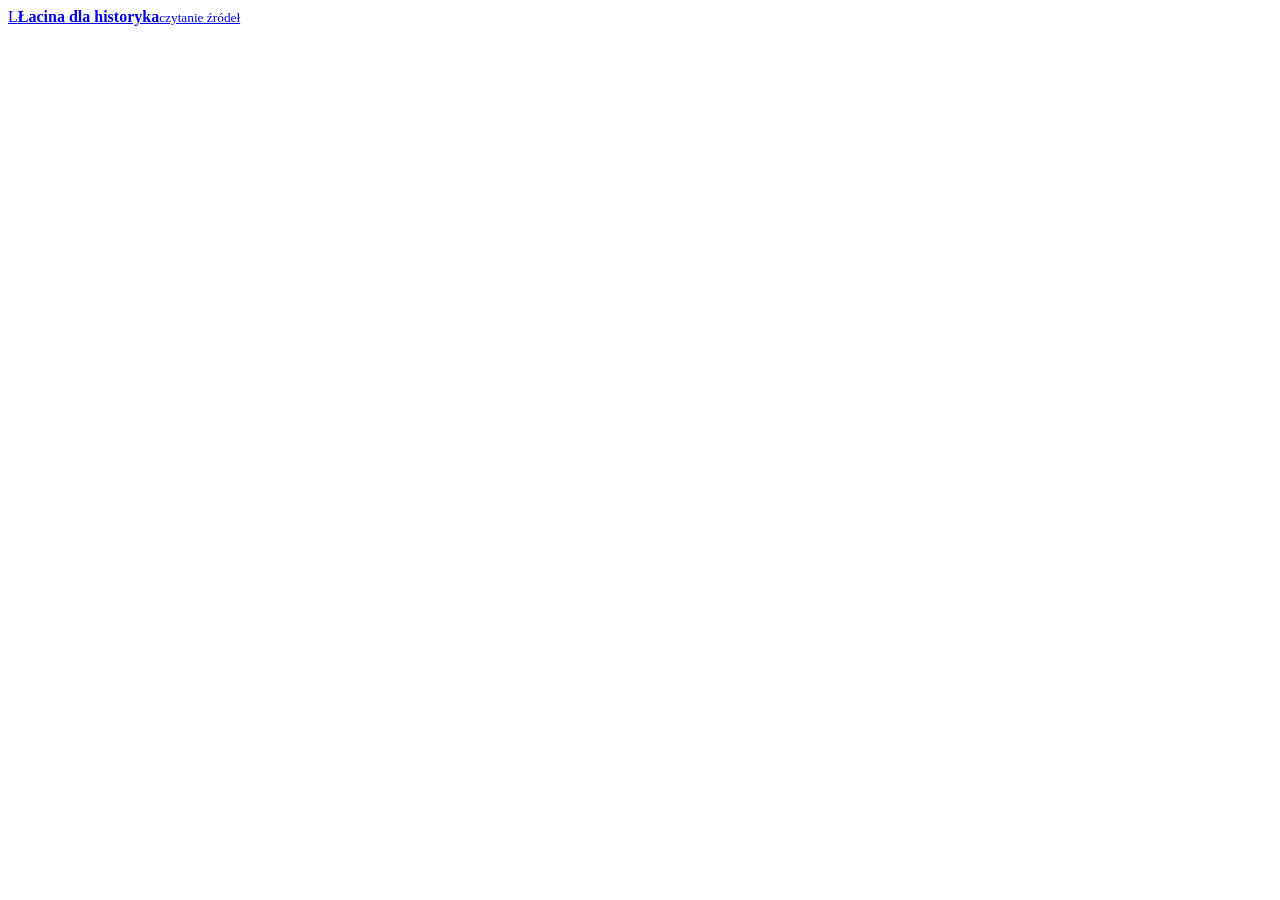
==== src/index.html @ 0cb1b5a6 "Łacina dla historyka: aplikacja PWA Nowy wygląd, motywacja (XP, poziomy, odznaki), łagodny start, sł" ====
<!doctype html>
<html lang="pl">
<head>
<meta charset="utf-8">
<meta name="viewport" content="width=device-width, initial-scale=1, viewport-fit=cover">
<title>Łacina dla historyka</title>
<meta name="description" content="Nauka łaciny do czytania źródeł historycznych: gramatyka, słownictwo, czytanka, dyplomatyka, chronologia, inskrypcje.">
<meta name="theme-color" content="#a1301f">
<meta name="apple-mobile-web-app-capable" content="yes">
<meta name="mobile-web-app-capable" content="yes">
<meta name="apple-mobile-web-app-status-bar-style" content="default">
<meta name="apple-mobile-web-app-title" content="Łacina">
<!--PWA-->
<link rel="preconnect" href="https://fonts.googleapis.com">
<link rel="preconnect" href="https://fonts.gstatic.com" crossorigin>
<link rel="stylesheet" href="https://fonts.googleapis.com/css2?family=Atkinson+Hyperlegible:ital,wght@0,400;0,700;1,400&family=Crimson+Pro:ital,wght@0,400;0,600;0,700;1,400;1,600&display=swap">
<link rel="icon" href="data:image/svg+xml,%3Csvg xmlns='http://www.w3.org/2000/svg' viewBox='0 0 32 32'%3E%3Crect width='32' height='32' rx='8' fill='%23a1301f'/%3E%3Ctext x='16' y='24' font-family='Georgia' font-size='22' font-weight='700' fill='white' text-anchor='middle'%3EL%3C/text%3E%3C/svg%3E">
<!--CSS-->
</head>
<body>
<div class="app">
  <aside class="side" aria-label="Menu główne">
    <a class="brand" href="#/pulpit"><span class="ini">L</span><span><b>Łacina dla historyka</b><small>czytanie źródeł</small></span></a>
    <nav class="nav" id="nav"></nav>
  </aside>
  <div class="col">
    <div class="status" id="status" aria-label="Postęp dnia"></div>
    <main class="main" id="main"></main>
  </div>
</div>
<nav class="bottomnav" id="bnav" aria-label="Nawigacja"></nav>
<div class="scrim" id="scrim"></div>
<aside class="drawer" id="drawer" aria-label="Słowniczek"></aside>
<!--JS-->
</body>
</html>
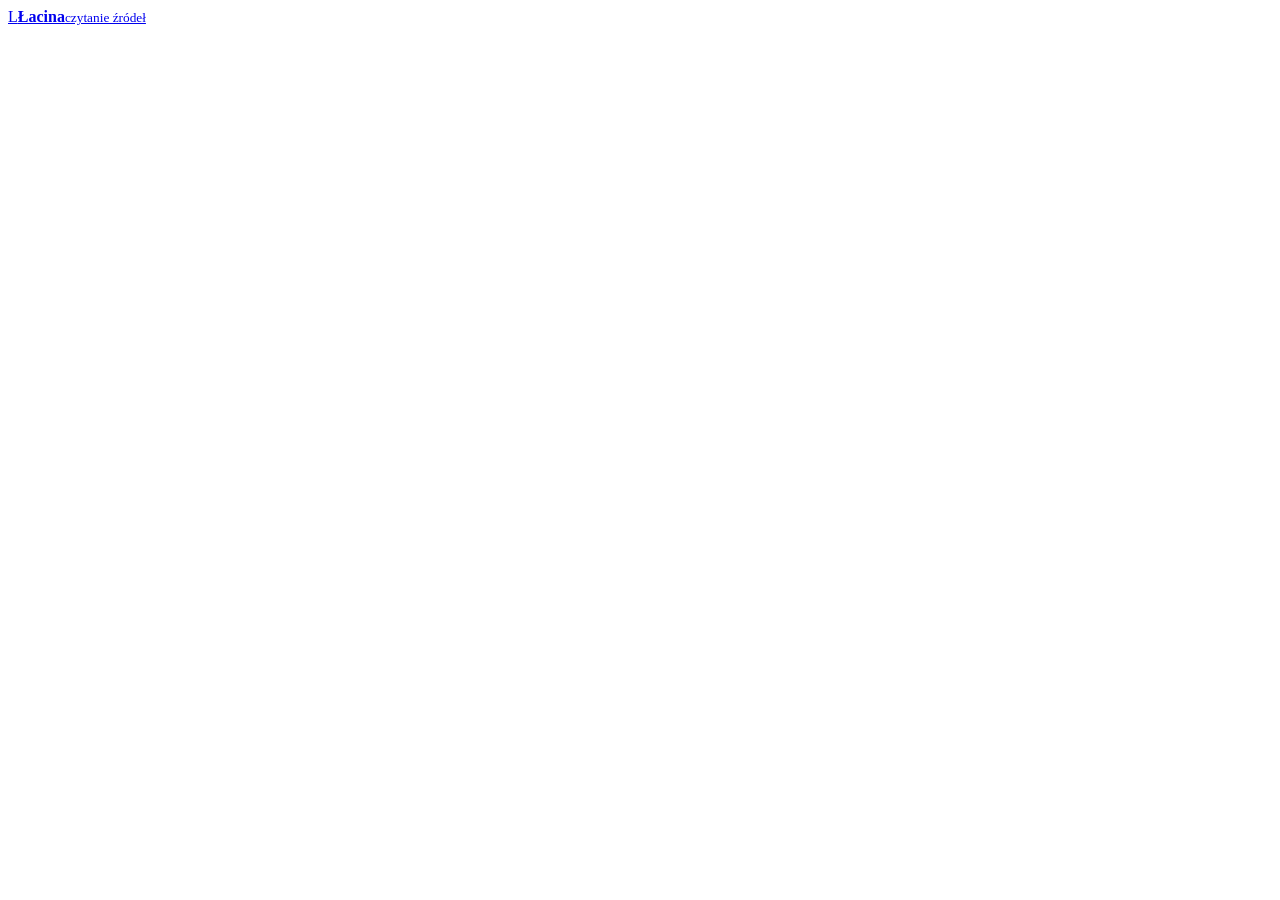
==== commit 61f1b941: "XP: 1 dobra odpowiedź = 1 punkt (cel dzienny 30); krótsza nazwa aplikacji Co-Authored-By: Claude Opu" ====
--- a/src/index.html
+++ b/src/index.html
@@ -3,7 +3,7 @@
 <head>
 <meta charset="utf-8">
 <meta name="viewport" content="width=device-width, initial-scale=1, viewport-fit=cover">
-<title>Łacina dla historyka</title>
+<title>Łacina</title>
 <meta name="description" content="Nauka łaciny do czytania źródeł historycznych: gramatyka, słownictwo, czytanka, dyplomatyka, chronologia, inskrypcje.">
 <meta name="theme-color" content="#a1301f">
 <meta name="apple-mobile-web-app-capable" content="yes">
@@ -20,7 +20,7 @@
 <body>
 <div class="app">
   <aside class="side" aria-label="Menu główne">
-    <a class="brand" href="#/pulpit"><span class="ini">L</span><span><b>Łacina dla historyka</b><small>czytanie źródeł</small></span></a>
+    <a class="brand" href="#/pulpit"><span class="ini">L</span><span><b>Łacina</b><small>czytanie źródeł</small></span></a>
     <nav class="nav" id="nav"></nav>
   </aside>
   <div class="col">
